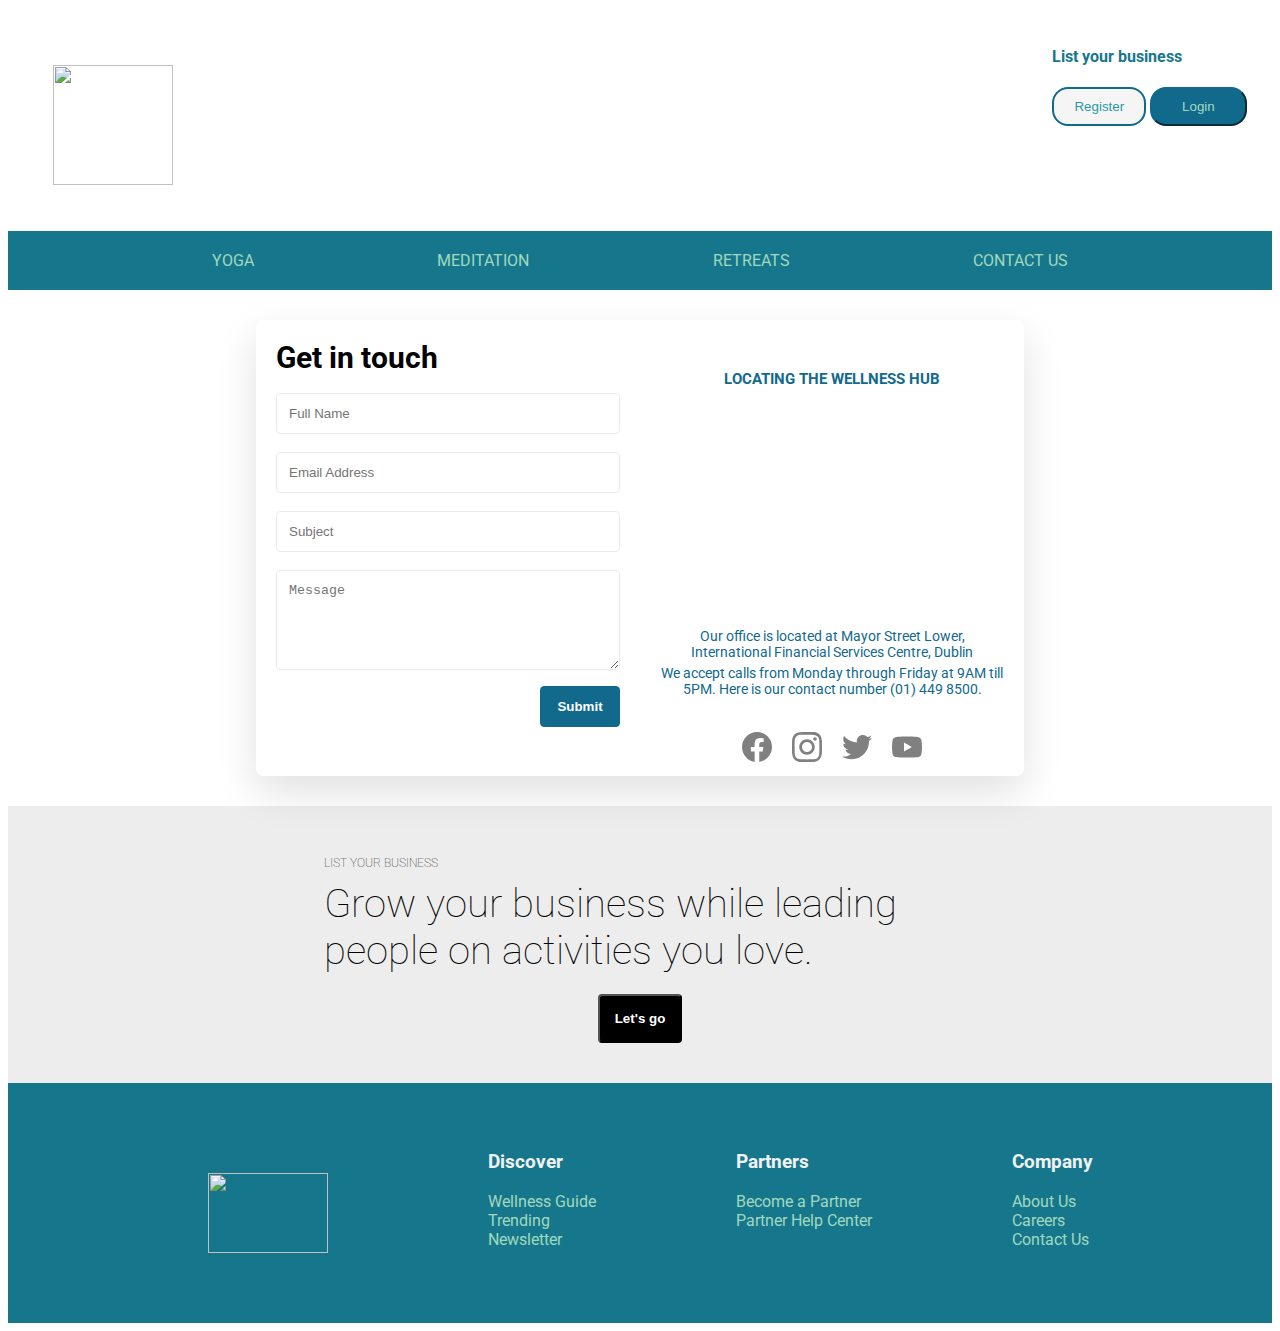
==== contactus.html @ 346d084d "Merge pull request #7 from Wilmir/master" ====
<!DOCTYPE html>
<html>
<head>
    <meta charset="utf-8">
    <meta name="author" content="Group H">
    <meta name="description" content="WellnessHub">
    <meta name="keywords" content="wellness, yoga, meditation, retreats ">
    <meta name="viewport" content="width=device-width, initial-scale=1.0">
    <title>WellnessHub</title>
        <!-- css Stylesheets -->
        <link rel="stylesheet" type="text/css" href="css/normalize.css">
        <link rel="stylesheet" type="text/css" href="css/style1.css">
        <link rel="stylesheet" type="text/css" href="css/loginModal.css">
        <!-- jQuery library -->
        <!-- Google Fonts -->
        <link href="https://fonts.googleapis.com/css?family=Roboto:300&display=swap" rel="stylesheet">
        <!-- Font-awesome -->
</head>

<body>
    <!-- Logo + Buttons-->
    <header class="header">
        <div class="logo">
        <a href="index.html" class="logo"><img src="images/logoweb.png"></a>
        </div> 
        <div class="top-right">
            <h4><a href="listbusiness.html"> List your business</a></h4>
            <button class="headbutton1" type="button" onclick="location.href='register.html'">Register</button>
            <button id="headerLoginButton" class="headbutton2" type="button"> Login </button>
        </div>
    
    </header>
    <!-- Menu Bar -->
    <nav>
        <a href="yoga.html">YOGA</a> 
        <a href="meditation.html">MEDITATION</a> 
        <a href="retreats.html">RETREATS</a> 
        <a href="contactus.html">CONTACT US</a>
    </nav>
    <!-- Contact Section -->
    <div class = "contact">
        <div class = "contact-content">
            <div class = "contact-content-col1">
                <div class = "contact-content-form">
                        <!-- Add form here-->
                        <form name = 'contact' onsubmit="return false">
                            <div class = 'form-row'>
                                <div class = 'form-header'>
                                    <div>Get in touch</div>
                                </div>
                            </div>
                            <div class = 'form-row'>
                                <div class="form-col">
                                    <input type = "text" name="name" id= "name-input" placeholder = "Full Name" required>
                                </div>
                            </div>
                            <div class = 'form-row'>
                                <div class="form-col">
                                    <input type = "email" name="email" id= "email-input" placeholder = "Email Address" required>
                                </div>
                            </div>
                            <div class = 'form-row'>
                                <div class="form-col">
                                    <input type = "text" name="subject" id= "subject-input"  placeholder = "Subject" required>
                                </div>
                            </div>
                            <div class = 'form-row'>
                                <div class="form-col">
                                    <textarea id="message-input" name="message" placeholder = "Message" required></textarea>
                                </div>
                            </div>
                            <div class = 'form-row'>
                                <input type="submit" value="Submit" id="form-submit">
                            </div>
                        </form>
                </div>
            </div>
            <div class = "contact-content-col2">
                    <div class = "contact-content-map">
                            <!-- Render map here -->
                            <div class = "contact-locate">Locating The Wellness Hub</div>    
                            <div id = "hubmap"></div>    
                        </div> 
                    <div class = "contact-content-article">
                            <!-- Add some information about address, opening times, and other contact information here -->
                            <div class = "contact-address"><div>Our office is located at Mayor Street Lower, International Financial Services Centre, Dublin</div></div>    
                            <div class = "contact-hours"><div>We accept calls from Monday through Friday at 9AM till 5PM. Here is our contact number (01) 449 8500.</div></div>
                    </div>
                    <div class = "contact-social">
                            <!-- Render social media icons here -->
                            <div class='social-container'>
                                    <div class = "social-icon">
                                        <a href="https://www.facebook.com" target="_blank">  
                                            <svg class="facebook_icon" xmlns="http://www.w3.org/2000/svg" xmlns:xlink="http://www.w3.org/1999/xlink" x="0px" y="0px"
                                                viewBox="0 0 24 24" style="enable-background:new 0 0 24 24;" xml:space="preserve">  
                                            <path d="M24,12c0-6.6-5.4-12-12-12C5.4,0,0,5.4,0,12c0,6,4.4,11,10.1,11.9v-8.4h-3V12h3V9.4c0-3,1.8-4.7,4.5-4.7
                                                    c1.3,0,2.7,0.2,2.7,0.2v3h-1.5c-1.5,0-2,0.9-2,1.9V12h3.3l-0.5,3.5h-2.8v8.4C19.6,23,24,18,24,12z"/>
                                            </svg>
                                        </a>
                                    </div>
                                    <div class = "social-icon">
                                        <a href="https://www.instagram.com" target="_blank">  
                                            <svg class="instagram_icon" xmlns="http://www.w3.org/2000/svg" xmlns:xlink="http://www.w3.org/1999/xlink" x="0px" y="0px"
                                                viewBox="0 0 24 24" style="enable-background:new 0 0 24 24;" xml:space="preserve">
                                            <path d="M12,0C8.7,0,8.3,0,7.1,0.1C5.8,0.1,4.9,0.3,4.1,0.6C3.4,0.9,2.7,1.3,2,2S0.9,3.3,0.6,4.1C0.3,4.9,0.1,5.8,0.1,7.1
                                                C0,8.3,0,8.7,0,12s0,3.7,0.1,4.9c0.1,1.3,0.3,2.1,0.6,2.9C0.9,20.6,1.3,21.3,2,22c0.7,0.7,1.3,1.1,2.1,1.4c0.8,0.3,1.6,0.5,2.9,0.6
                                                C8.3,24,8.7,24,12,24s3.7,0,4.9-0.1c1.3-0.1,2.1-0.3,2.9-0.6c0.8-0.3,1.5-0.7,2.1-1.4c0.7-0.7,1.1-1.3,1.4-2.1
                                                c0.3-0.8,0.5-1.6,0.6-2.9C24,15.7,24,15.3,24,12s0-3.7-0.1-4.9c-0.1-1.3-0.3-2.1-0.6-2.9C23.1,3.4,22.7,2.7,22,2
                                                c-0.7-0.7-1.3-1.1-2.1-1.4c-0.8-0.3-1.6-0.5-2.9-0.6C15.7,0,15.3,0,12,0z M12,2.2c3.2,0,3.6,0,4.9,0.1c1.2,0.1,1.8,0.2,2.2,0.4
                                                c0.6,0.2,1,0.5,1.4,0.9c0.4,0.4,0.7,0.8,0.9,1.4c0.2,0.4,0.4,1.1,0.4,2.2c0.1,1.3,0.1,1.6,0.1,4.8s0,3.6-0.1,4.9
                                                c-0.1,1.2-0.3,1.8-0.4,2.2c-0.2,0.6-0.5,1-0.9,1.4c-0.4,0.4-0.8,0.7-1.4,0.9c-0.4,0.2-1.1,0.4-2.2,0.4c-1.3,0.1-1.6,0.1-4.9,0.1
                                                c-3.2,0-3.6,0-4.9-0.1c-1.2-0.1-1.8-0.3-2.2-0.4c-0.6-0.2-1-0.5-1.4-0.9c-0.4-0.4-0.7-0.8-0.9-1.4c-0.2-0.4-0.4-1.1-0.4-2.2
                                                c0-1.3-0.1-1.6-0.1-4.8c0-3.2,0-3.6,0.1-4.9C2.2,6,2.4,5.3,2.6,4.9c0.2-0.6,0.5-1,0.9-1.4c0.4-0.4,0.8-0.7,1.4-0.9
                                                c0.4-0.2,1.1-0.4,2.2-0.4C8.4,2.1,8.7,2.1,12,2.2C12,2.1,12,2.2,12,2.2z M12,5.8c-3.4,0-6.2,2.8-6.2,6.2c0,3.4,2.8,6.2,6.2,6.2
                                                c3.4,0,6.2-2.8,6.2-6.2C18.2,8.6,15.4,5.8,12,5.8z M12,16c-2.2,0-4-1.8-4-4s1.8-4,4-4s4,1.8,4,4S14.2,16,12,16z M19.8,5.6
                                                c0,0.8-0.6,1.4-1.4,1.4C17.6,7,17,6.4,17,5.6s0.6-1.4,1.4-1.4C19.2,4.2,19.8,4.8,19.8,5.6z"/>
                                        </svg>
                                        </a>
                                    </div>
                                    <div class = "social-icon">
                                            <a href="https://www.twitter.com" target="_blank">  
                                                <svg class="twitter_icon" xmlns="http://www.w3.org/2000/svg" xmlns:xlink="http://www.w3.org/1999/xlink" x="0px" y="0px"
                                                    viewBox="0 0 24 24" style="enable-background:new 0 0 24 24;" xml:space="preserve">
                                                <path d="M24,4.6c-0.9,0.4-1.8,0.7-2.8,0.8c1-0.6,1.8-1.6,2.2-2.7c-1,0.6-2,1-3.1,1.2c-0.9-1-2.2-1.6-3.6-1.6c-2.7,0-4.9,2.2-4.9,4.9
                                                    c0,0.4,0,0.8,0.1,1.1C7.7,8.1,4.1,6.1,1.6,3.2C1.2,3.9,1,4.7,1,5.6c0,1.7,0.9,3.2,2.2,4.1c-0.8,0-1.6-0.2-2.2-0.6v0.1
                                                    c0,2.4,1.7,4.4,3.9,4.8c-0.4,0.1-0.8,0.2-1.3,0.2c-0.3,0-0.6,0-0.9-0.1c0.6,2,2.4,3.4,4.6,3.4c-1.7,1.3-3.8,2.1-6.1,2.1
                                                    c-0.4,0-0.8,0-1.2-0.1c2.2,1.4,4.8,2.2,7.6,2.2c9.1,0,14-7.5,14-14c0-0.2,0-0.4,0-0.6C22.5,6.4,23.3,5.6,24,4.6
                                                    C24,4.6,24,4.6,24,4.6z"/>
                                                </svg>
                                            </a>
                                    </div>
                                    <div class = 'social-icon'>
                                            <a href="https://www.youtube.com" target="_blank">  
                                                <svg class="youtube_icon" xmlns="http://www.w3.org/2000/svg" xmlns:xlink="http://www.w3.org/1999/xlink" x="0px" y="0px"
                                                    viewBox="0 0 24 24" style="enable-background:new 0 0 24 24;" xml:space="preserve">
                                                <path d="M23.5,6.2c-0.3-1-1.1-1.8-2.1-2.1C19.5,3.6,12,3.6,12,3.6s-7.5,0-9.4,0.5c-1,0.3-1.8,1.1-2.1,2.1C0.2,8.1,0,10.1,0,12
                                                    c0,1.9,0.2,3.9,0.5,5.8c0.3,1,1.1,1.8,2.1,2.1c1.9,0.5,9.4,0.5,9.4,0.5s7.5,0,9.4-0.5c1-0.3,1.8-1.1,2.1-2.1
                                                    c0.3-1.9,0.5-3.8,0.5-5.8C24,10.1,23.8,8.1,23.5,6.2z M9.6,15.6V8.4l6.3,3.6L9.6,15.6z"/>
                                                </svg>            
                                            </a>
                                    </div>
                            </div>
                    </div>
            </div>
        </div>
    </div>

    
    <!-- List Your Business Banner Section  -->
    <div class = "list-business-banner">
        <div class = "list-business-container">
            <div class = "list-business-title"> 
                    LIST YOUR BUSINESS
            </div>
            <div class = "list-business-article"> 
                    Grow your business while leading people on activities you love.
            </div>
            <div class = "list-business-button-container"> 
                <button class = "list-business-button">Let's go</button>
            </div>
        </div>
    </div>

    
    <footer>
        <div class="footer-col1">
            <a href="index.html" class="logo"><img src="images/logoweb.png"></a>
        </div>
        <div class="footer-col2">
            <ul>
                <li><h3>Discover</h3></li>
                <li><a href="#">Wellness Guide</a></li>
                <li><a href="#">Trending</a></li>
                <li><a href="#">Newsletter</a></li>
            </ul>
        </div>
        <div class="footer-col3">
            <ul>
                <li><h3>Partners</h3></li>
                <li><a href="#">Become a Partner</a></li>
                <li><a href="#">Partner Help Center</a></li>
            </ul>
        </div>
        <div class="footer-col4">
            <ul>
                <li><h3>Company</h3></li>
                <li><a href="#">About Us</a></li>
                <li><a href="#">Careers</a></li>
                <li><a href="#">Contact Us</a></li>
            </ul>
        </div>
    </footer>
    <script src="./js/index.js"></script>
    <script src ="./js/contact.js"></script>
    <script src="https://maps.googleapis.com/maps/api/js?key=AIzaSyCASrjvTxtSFwnA6jGZbKYQAA4MvpwqcFc&callback=contactMap"></script>

    


</body>
</html>
---- css/style1.css ----
body{
    font-family: 'Roboto', sans-serif;
}
.header{
    display: flex;
    flex-direction: row;
    justify-content: space-between;
    margin: 2%;
    color:#16778C;
    font-weight: lighter;
}
.top-right a{
    text-decoration: none;
   color:#16778C;
}
.top-right a:hover{
    color: rgb(235, 140, 106);
}
header img{
    width: 120px;
    height: 120px;
}

header button{
    padding: 10px 20px;
    text-align: center;
    text-decoration: none;
    cursor: pointer;
    border-radius: 16px;
    border-style: solid 1px;
}
.headbutton1{
    background-color: whitesmoke;
    border: 2px solid #11698c;
    color: #2999A6;
}
.headbutton2{
    background-color: #11698c;
    border-color: #11698c;
    color: #A0D9BE;
    padding: 10px 30px;
}

nav {
    display: flex;
    justify-content: space-evenly;
    padding: 20px;
    background: #16778C;
  }
nav a{
    text-decoration: none;
    color: #A0D9BE;
}
nav a:hover {
    font-weight: bold;
    color: rgb(235, 140, 106);
  }
.main1 img{
    width: 100%;
}
.banneradds{
    background-image: url('../images/yogasun.jpg');
    width: 100%;
    height: 400px; 
}

footer{
    background-color: #16778c;
    display: flex;
    flex-direction: row;
    justify-content: center;
    color: #f1f1f1;
}
footer ul{
    list-style-type: none;
}
footer a{
    text-decoration: none;
    color: #A0D9BE;
}
footer a:hover{
    color:#f2ebc4;
}

footer img{
    width: 80px;
    height: 80px;
}
.footer-col1 {
    margin: 50px;
}
.footer-col2 {
    margin: 50px;
}
.footer-col3 {
    margin: 50px;
}
.footer-col4 {
    margin: 50px;
}
/* Hero Banner*/
.hero-wrapper{
    display: flex;
    flex-direction: row;
    justify-content: center;
    padding:50px;
}

.hero-banner-background{
    background-image: url('../images/meditationt3.jpg');
    background-repeat: no-repeat; 
    background-size: cover;
}
.hero-banner-sec-1{
    padding: 10%;
}
.hero-banner-sec2{
padding:10%;
}
.hero-banner-sec2 p{
    font-size: 30pt;
    color: white;
    text-shadow: 2px 2px 4px #000000;
}

.tablink {
    background-color: #555;
    color: white;
    float: left;
    border: none;
    outline: none;
    cursor: pointer;
    padding: 14px 16px;
    font-size: 17px;
    width: 33.33%;
  }
  
  .tablink:hover {
    background-color: #777;
  }
  
  /* Style the tab content */
  .tabcontent {
    color: white;
    display: none;
    padding: 50px;
    text-align: center;
  }
  
  #Yoga {background-color:#A0D9BE;}
  #Meditation {background-color:#2999A6;}
  #Retreats{background-color:#16778C;}

.select-search{
    width: 100%;
    font-size: 16px;
    margin-bottom: 10%;
    position: relative;
    font-family: Roboto;
}

#sortby{
	padding: 12px 20px;
	border: 3px solid #16778C;
	border-radius: 10px;
}

        /*********/

/*Index-products*/
.products{
    display:flex;
    flex-direction: row;
    justify-content: center;
    margin-top:10%;
    margin-bottom:10%;
}
@media screen and (max-width: 768px) {  
    .products{
    display:flex;
    flex-direction: column;
    justify-content: center;
    }
    .prd-dscr-btn{
        width: 100%;
    }
}
.product-1 {
    padding: 5%;
}
.product-2 {
    padding: 5%;
}
.product-3 {
    padding: 5%;
}
.container {
    position: relative;
    width: 100%;
  }
.container img{
    width: 100%;
}
.overlay {
    position: absolute;
    bottom: 100%;
    left: 0;
    right: 0;
    top: 0;
    background-color: #11698c;
    overflow: hidden;
    width: 100%;
    height:0;
    transition: .5s ease;
  }
  .container:hover .overlay {
    bottom: 0;
    height: 100%;
  }
  .text {
    color: #A0D9BE;
    font-size: 20px;
    position: absolute;
    top: 50%;
    left: 50%;
    -webkit-transform: translate(-50%, -50%);
    -ms-transform: translate(-50%, -50%);
    transform: translate(-50%, -50%);
    text-align: center;
  }
  .prd-dscr-btn{
    background-color:  #2999A6;
    border-color: #2999A6;
    color: #f1f1f1;
    text-align: center;
    text-decoration: none;
    cursor: pointer;
    border-radius: 16px;
    border-style: solid 1px;
    padding: 10px 20px;
  }
  .prd-dscr-btn:hover{
      background-color: #11698c;
      color: #f1f1f1;
  }
/*End of Index-products*/

/*Style for counter*/
.middle{
    /*position: absolute;*/
    /*top: 50%;*/
    width: 100%;
    transform: translateY(-50%);
  }
  .counting-sec{
    padding: 40px 0;
    width: 100%;
    background: linear-gradient(90deg,#11698c,#82ccdd);
  }
  .inner-width{
    max-width: 1200px;
    margin: auto;
    display: flex;
  }
  .col{
    flex: 1;
    text-align: center;
    padding: 20px;
    color: #fff;
    text-transform: uppercase;
  }
  .col i{
    font-size: 40px;
    color: #333;
  }
  .num{
    font-size: 40px;
    margin: 20px 0;
  }

/*End of style for counter*/

/* FOR CONTACT PAGE - BY WILMIR */
/*Styles the contact section*/
.contact{
    display:flex;
    justify-content:center;
    flex-direction: row;
    background-color: transparent;
   width: 100%;
}

/*Style the main container*/
.contact-content{
    display:flex;
    justify-content:center;
    flex-direction: row;
    margin-top:30px;
    margin-bottom:30px;
    box-sizing: border-box;
    padding: 0;
    background-color: white;
    border-radius: 8px;
    width: 768px;
    box-shadow:0 16px 40px rgba(0,0,0,0.12)
}

/* Divide the main container into 2 equal columns */
.contact-content-col1, 
.contact-content-col2{
    display:flex;
    width: 50%;
    flex-direction: column;
    margin:0px;
    padding: 0px;
    box-sizing: border-box;
}



/*Style the other contact information*/
.contact-hours, .contact-address{
    margin-top: 5px;
    font-size: 14px;
    text-align: center;
    margin-bottom: 5px;
    color:#11698c;}

/*Style the other locate title*/
.contact-locate{
    text-transform:uppercase;
    margin-top: 30px;
    font-size: 15px;
    text-align: center;
    color:#11698c;
    font-weight: bolder;    
    margin-bottom: 10px;
}


/* Style the form, map, and article container */
.contact-content-form, .contact-content-map, .contact-content-article{
    padding: 20px;
}

/* Style the form header */
.form-header{
    font-size:30px;
    float: left;
    width: 100%;
    margin-bottom: 12px;
    box-sizing: border-box;
    font-weight: bolder;
}

/* Style form inputs, and textareas */
input, textarea{
    width: 100%;
    padding: 12px;
    margin-bottom: 12px;
    border: 1px solid #EBEBEB;
    border-radius: 4px;
    resize: vertical;
    box-sizing: border-box;
}

/*Set height of text-area*/
textarea{
    height:100px;
}

input:focus, textarea:focus{
    border-color: #11698c;
    transition: ease 0.2s;
    outline:none;
}


/* Style the label to display next to the inputs */
label {
    display: inline-block;
    font-size:14px;
    font-weight: bolder;
  }
  
  /* Floating column for inputs*/
  .form-col {
    float: left;
    width: 100%;
    margin-top: 6px;
    box-sizing: border-box;
  }
  
/*Styles the submit button*/
#form-submit{
    float: right;
    width: 80px;
    background-color: #11698c;
    border-color: #11698c;
    color:white;
    padding: 12px;
    text-align: center;
    font-weight: bolder;
    box-sizing: border-box;
}

/*Styles the submit button */
#form-submit:hover{
    background-color: #2999A6;
    border-color: #2999A6;
    color:white;
    transition: ease 0.5s;
}



/*Styles the confirmation message*/
.confirmation-message-container{
    display: flex;
    flex-direction: column;
    justify-content: center;
    align-items: center;
    padding: 80px 0 0 0;
}


.confirmation-message{
    font-size: 12px;
    font-style: italic;
    font-weight:bolder;
    text-align: center;
    color:gray;
}


/*Styles the logo*/
.logo img{
    width: 120px;
    fill:#2999A6;
    display: block;
    margin-top: 20px;
    padding:20px;
}


  /* Clear floats after the columns */
  .form-row:after {
    content: "";
    display: table;
    clear: both;
  }

/*Styles the list business section*/
.list-business-banner{
    background-color: #ededed;
    display:flex;
    flex-direction: row;
    justify-content: center;
}

/*Styles the list business container*/
.list-business-container{
    display:flex;
    flex-direction: column;
    justify-content: center;
    width: 50%;
    margin: 50px 0 30px 0;
    box-sizing: border-box;
}

/*Style the list business title*/
.list-business-title{
    font-size: 12px;
    font-weight: 100;
    box-sizing: border-box;
}


/*Style the list business article*/
.list-business-article{
    align-self: center;
    font-size: 40px;
    font-weight: 100;
    padding: 10px 0;
    box-sizing: border-box;
}

/*Styles the layout for the button container*/
.list-business-button-container{
    align-self: center;
    margin: 10px 0;
    box-sizing: border-box;
}

.list-business-button{
    background-color: black;
    border-color:black;
    border-radius: 4px;
    color:white;
    padding: 15px;
    box-sizing: border-box;
    font-weight: bolder;
}

.list-business-button:hover{
    background-color: #11698c;
    border-color: #11698c;
    transition: ease 0.5s;
}


/*Styles the map*/
#hubmap{
	width:100%;
	height:185px;
	border-radius: 6px;
}

/*Styles for the social media icons*/
.instagram_icon, 
.facebook_icon,
.twitter_icon,
.youtube_icon {
    width: 30px;
    fill:gray;
}

.instagram_icon:hover, 
.facebook_icon:hover,
.twitter_icon:hover,
.youtube_icon:hover {
    fill:#16778C;
    transition: ease 0.3s;
}


.social-container{
    display: flex;
    justify-content: center;
    align-items: center;
}

.social-icon{
    padding: 10px;
}
/*End of styles for the social media icons*/




  /* Responsive layout - when the screen is less than 768px wide*/
@media screen and (max-width: 768px) {   
    /*Removes the background-image in the contact session*/ 
    .contact{
        background-image: none;
        margin:0;
        padding: 0;
    }
    
    /* make the article, map, and form stack on top of each other */
    .contact-content{
        display:flex;
        justify-content:center;
        flex-direction: column;
        margin:0;
        padding: 0;
        box-sizing: border-box;
        background-color:transparent;
        border-radius: 0;
        width: 100%;
        box-shadow:unset;
    }

    /* make the article, map, and form stack on top of each other */
    .contact-content-col1, 
    .contact-content-col2{
        width: 100%;
        padding:0;
        margin-bottom:10px;
    }
  


    /*Moves the background image to the heder*/
    .form-header{
        color:#16778C;
        margin-top: 20px;
        color:#16778C;
    }

    #form-submit{
        width: 100%;
    }

    .contact-hours, .contact-address, .contact-locate{
        margin: 0 0 5px 0;
        padding: 0;
    }

    .contact-locate{
        font-size:30px;
        text-transform:none;
        float: left;
        width: 100%;
        text-align: left;
        margin-bottom: 12px;
        box-sizing: border-box;
        font-weight: bolder;
    }

    .list-business-container{
        width: 70%;
    }

    .instagram_icon, 
    .facebook_icon,
    .twitter_icon,
    .youtube_icon {
        width: 40px;
        fill:gray;
        padding: 10px;
        margin: 10px 0;
    }



}
  /* END OF CONTACT FORM */
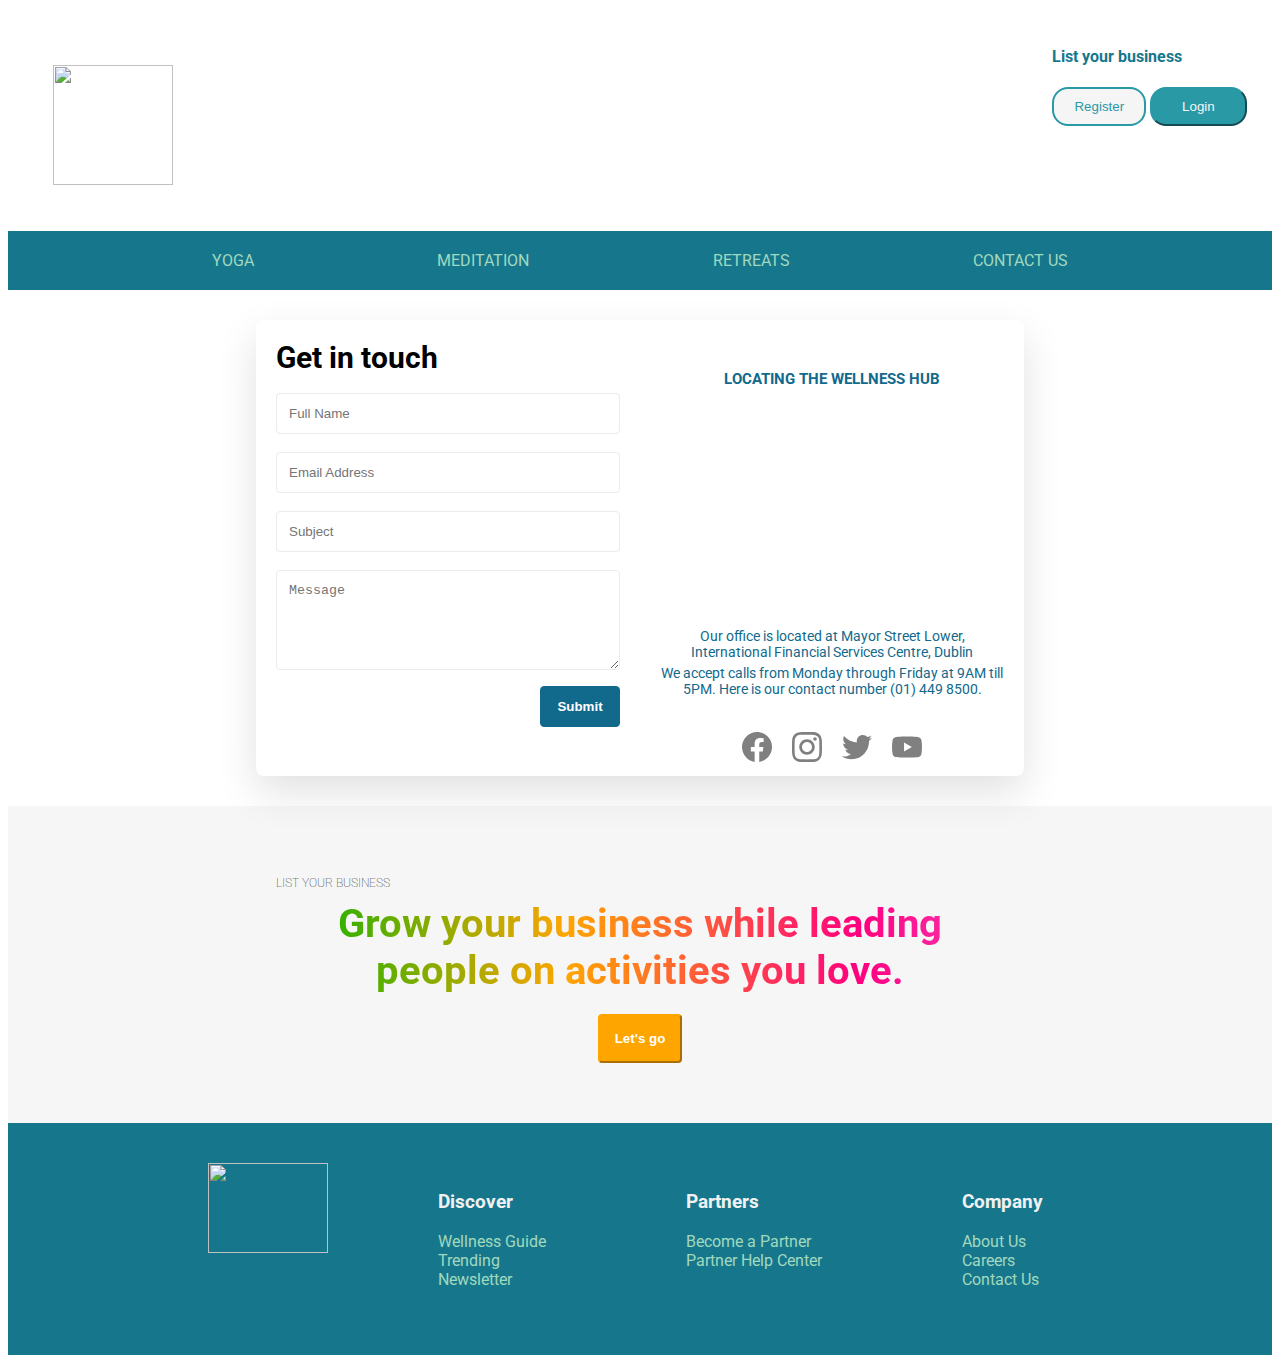
==== commit 4509206d: "Some changes to the list your business banner" ====
--- a/contactus.html
+++ b/contactus.html
@@ -152,7 +152,7 @@
             <div class = "list-business-title"> 
                     LIST YOUR BUSINESS
             </div>
-            <div class = "list-business-article"> 
+            <div class = "list-business-article shining"> 
                     Grow your business while leading people on activities you love.
             </div>
             <div class = "list-business-button-container"> 
--- a/css/style1.css
+++ b/css/style1.css
@@ -1,5 +1,6 @@
 body{
     font-family: 'Roboto', sans-serif;
+    
 }
 .header{
     display: flex;
@@ -16,6 +17,11 @@
 .top-right a:hover{
     color: rgb(235, 140, 106);
 }
+@media screen and (max-width: 768px) { 
+    .top-right{
+        display: none;
+    }
+}
 header img{
     width: 120px;
     height: 120px;
@@ -31,16 +37,26 @@
 }
 .headbutton1{
     background-color: whitesmoke;
-    border: 2px solid #11698c;
+    border: 2px solid #2999A6;
     color: #2999A6;
 }
+.headbutton1:hover{
+    background-color: #11698c;
+    border-color:  #11698c;
+    color: whitesmoke;
+}
+
 .headbutton2{
+    background-color: #2999A6;
+    border-color: #2999A6;
+    color: whitesmoke;
+    padding: 10px 30px;
+}
+.headbutton2:hover{
     background-color: #11698c;
-    border-color: #11698c;
-    color: #A0D9BE;
-    padding: 10px 30px;
-}
-
+    border-color:  #11698c;
+    color: whitesmoke;
+}
 nav {
     display: flex;
     justify-content: space-evenly;
@@ -58,11 +74,19 @@
 .main1 img{
     width: 100%;
 }
-.banneradds{
-    background-image: url('../images/yogasun.jpg');
-    width: 100%;
-    height: 400px; 
-}
+@media screen and (max-width: 768px) { 
+    nav{
+        display: none;
+    }
+}
+
+
+/*Start of Responsive Nav Bar*/
+.respo-nav{
+    color: #16778c;
+    font-size: x-large;
+}
+/* Start of FOOTER*/
 
 footer{
     background-color: #16778c;
@@ -84,10 +108,12 @@
 
 footer img{
     width: 80px;
-    height: 80px;
-}
-.footer-col1 {
-    margin: 50px;
+    height: 90px;
+}
+
+.social-media i{
+    padding:10px;
+    color:#A0D9BE;
 }
 .footer-col2 {
     margin: 50px;
@@ -98,6 +124,25 @@
 .footer-col4 {
     margin: 50px;
 }
+.bottom-credits{
+    background-color: #16778c;
+    text-align: center;
+}
+hr{
+    border-top: 0.5px solid #f1f1f1;
+    display: block;
+    margin-top:0;
+    margin-left: 5%;
+    margin-right: 5%;
+}
+.p-bottom{
+    background-color: #16778c;
+    color: #f1f1f1;
+    margin-bottom: 0;
+}
+
+/* End of FOOTER*/
+
 /* Hero Banner*/
 .hero-wrapper{
     display: flex;
@@ -168,12 +213,16 @@
         /*********/
 
 /*Index-products*/
+.products-wrapper{
+    background-color: #f7f7f7;
+    padding-bottom: 40px;
+}
 .products{
     display:flex;
     flex-direction: row;
     justify-content: center;
-    margin-top:10%;
-    margin-bottom:10%;
+    margin-top:5%;
+    background-color: #f7f7f7;
 }
 @media screen and (max-width: 768px) {  
     .products{
@@ -185,14 +234,27 @@
         width: 100%;
     }
 }
+@media screen and (max-width: 768px) { 
+    .products-text{
+        font-size: 15pt;
+
+    }
+}
+.products-text{
+    align-content: center;
+    padding-top:40px;
+    font-size: 18pt;
+    text-align: center;
+    margin-bottom:0;
+}
 .product-1 {
-    padding: 5%;
+    padding: 30px;
 }
 .product-2 {
-    padding: 5%;
+    padding: 30px;
 }
 .product-3 {
-    padding: 5%;
+    padding: 30px;
 }
 .container {
     position: relative;
@@ -247,10 +309,10 @@
 
 /*Style for counter*/
 .middle{
-    /*position: absolute;*/
-    /*top: 50%;*/
-    width: 100%;
-    transform: translateY(-50%);
+    position: relative;
+    width: 100%;
+  /*  transform: translateY(-50%);*/
+    background-color: #f7f7f7;
   }
   .counting-sec{
     padding: 40px 0;
@@ -262,6 +324,13 @@
     margin: auto;
     display: flex;
   }
+  @media screen and (max-width: 768px) { 
+
+    .inner-width{
+        display: flex;
+        flex-direction: column;
+    }
+  }
   .col{
     flex: 1;
     text-align: center;
@@ -271,7 +340,7 @@
   }
   .col i{
     font-size: 40px;
-    color: #333;
+    color: orange;
   }
   .num{
     font-size: 40px;
@@ -279,6 +348,44 @@
   }
 
 /*End of style for counter*/
+
+
+
+/* Banner Advertisment list your business*/
+.banneradds{
+    background-image: linear-gradient(rgba(255,255,255,0.5), rgba(255,255,255,0.5)), url('../images/yogabanner1.jpg');
+    background-repeat: no-repeat; 
+    background-size: cover;
+    width: 100%;
+    height: 400px; 
+    text-align: center;
+    margin:0;
+}
+.pbanner{
+    font-size: 25pt;
+    font-weight: bold;
+}
+
+.bannerbutton{
+    background-color: orange;
+    color:white;
+    align-content: center;
+    border: 2px solid orange;
+    cursor: pointer;
+    border-radius:16px ;
+    padding: 10px 30px;
+    margin-top:10%;
+}
+
+.bannerbutton:hover{
+    background-color: #ff5e00;
+    border: 2px solid #ff5e00;
+    color:whitesmoke;
+}
+/* END of Banner Advertisment list your business*/
+
+
+
 
 /* FOR CONTACT PAGE - BY WILMIR */
 /*Styles the contact section*/
@@ -452,6 +559,10 @@
 
 /*Styles the list business section*/
 .list-business-banner{
+    background-image: linear-gradient(rgba(255,255,255,0.5), rgba(255,255,255,0.5)), url('../images/yogabanner1.jpg');
+    background-repeat: no-repeat; 
+    background-size: cover;
+    width: 100%;
     background-color: #ededed;
     display:flex;
     flex-direction: row;
@@ -463,9 +574,12 @@
     display:flex;
     flex-direction: column;
     justify-content: center;
-    width: 50%;
+    width: 768px;
     margin: 50px 0 30px 0;
     box-sizing: border-box;
+   /* background: rgba(255, 255, 255, 0.4); */
+    padding: 20px;
+    border-radius: 6px;
 }
 
 /*Style the list business title*/
@@ -485,6 +599,33 @@
     box-sizing: border-box;
 }
 
+/*Banner text rainbow animation effect*/
+/* Add shining class to the text you need to apply this to. */
+.shining {
+	text-align: center;
+		font-size: 40px;
+		font-weight: 700;
+       /* background: linear-gradient(to right, #11698c 10%, black 50%, #11698c 60%);*/
+        background: linear-gradient(-90deg,#2999A6,indigo,violet, #ff007f,orange, #00b300);
+		background-size: auto auto;
+		background-clip: border-box;
+		background-size: 200% auto;
+		background-clip: text;
+		text-fill-color: transparent;
+		-webkit-background-clip: text;
+		-webkit-text-fill-color: transparent;
+        animation: textclip 10s linear infinite;
+    }
+
+@keyframes textclip {
+	to {
+		background-position: 200% center;
+	}
+}
+/*End of Banner text rainbow animation effect*/
+
+
+
 /*Styles the layout for the button container*/
 .list-business-button-container{
     align-self: center;
@@ -493,8 +634,8 @@
 }
 
 .list-business-button{
-    background-color: black;
-    border-color:black;
+    background-color: orange;
+    border-color:orange;
     border-radius: 4px;
     color:white;
     padding: 15px;
@@ -503,8 +644,8 @@
 }
 
 .list-business-button:hover{
-    background-color: #11698c;
-    border-color: #11698c;
+    background-color: #ff5e00;
+    border-color: #ff5e00;
     transition: ease 0.5s;
 }
 
@@ -609,7 +750,8 @@
     }
 
     .list-business-container{
-        width: 70%;
+        width: 90%;
+        background: rgba(255, 255, 255, 0.4);
     }
 
     .instagram_icon, 
@@ -623,6 +765,24 @@
     }
 
 
+    footer{
+        flex-direction: column;
+    }
+
+    .footer-col1{
+        display: none;
+    }
+
+    .footer-col2, .footer-col3, .footer-col4{
+        margin:0;
+    }
+
+    footer ul{
+        display:flex;
+        flex-direction: column;
+        justify-content: center;
+        align-items: center;
+    }
 
 }
   /* END OF CONTACT FORM */
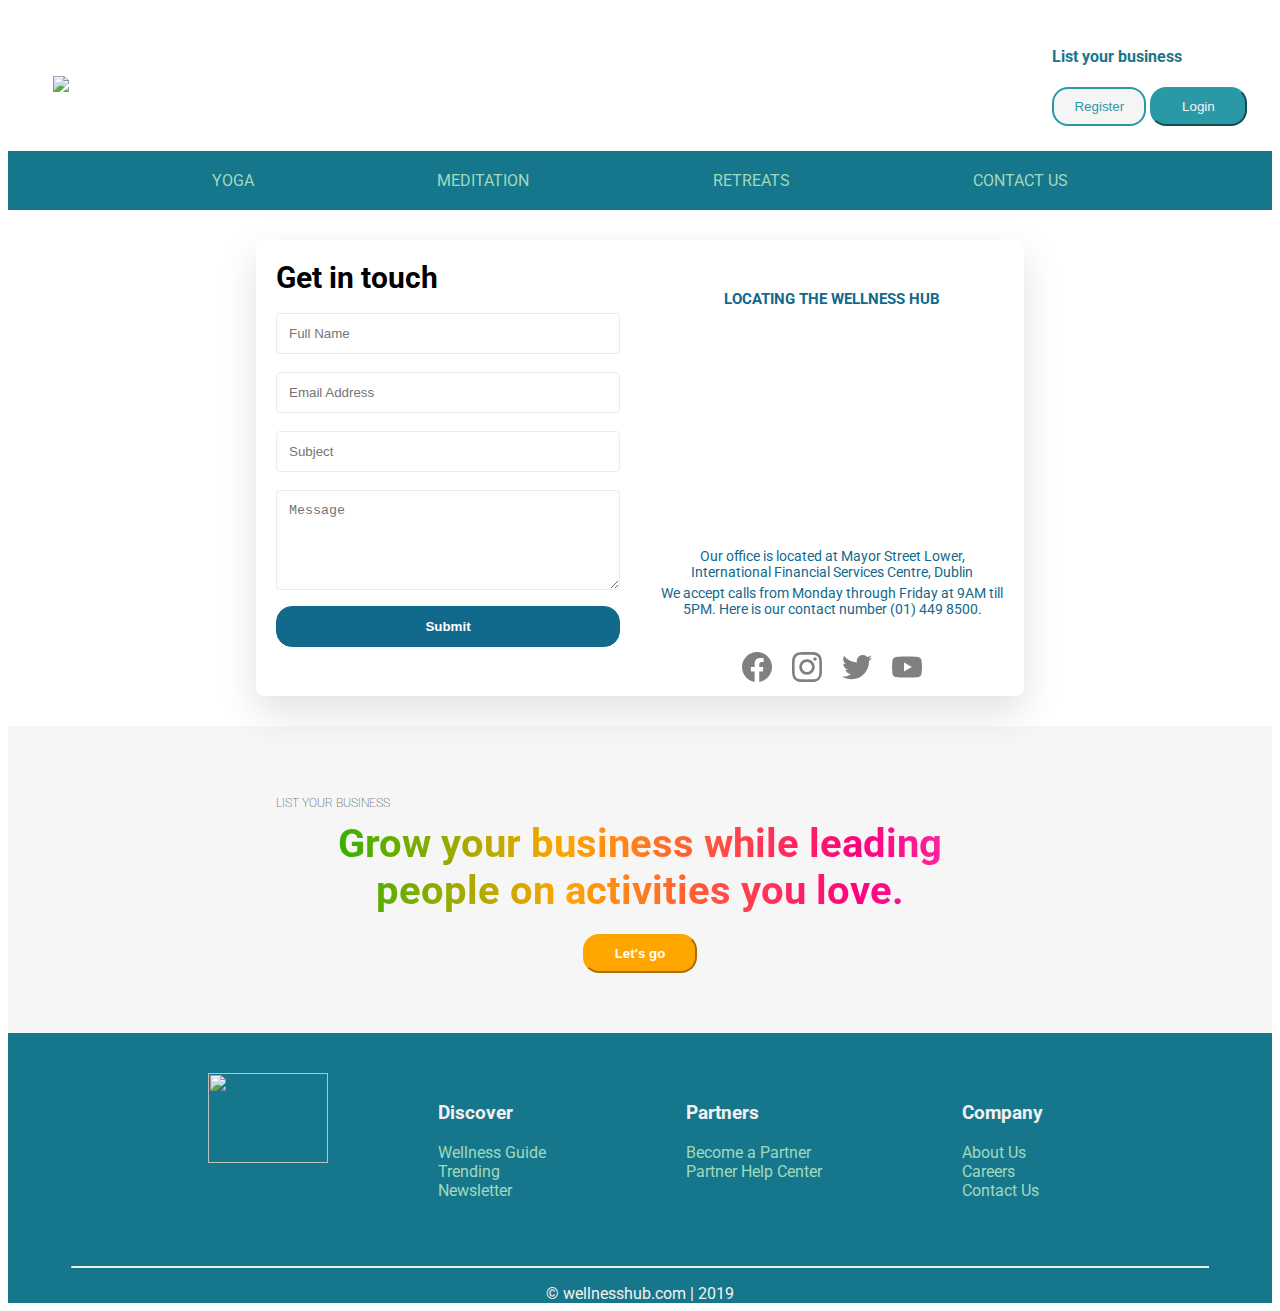
==== commit 3c638b53: "footer update" ====
--- a/contactus.html
+++ b/contactus.html
@@ -190,6 +190,10 @@
             </ul>
         </div>
     </footer>
+    <div class="bottom-credits">
+            <hr>
+            <p class="p-bottom">&copy; wellnesshub.com | 2019</p>
+        </div>
     <script src="./js/index.js"></script>
     <script src ="./js/contact.js"></script>
     <script src="https://maps.googleapis.com/maps/api/js?key=AIzaSyCASrjvTxtSFwnA6jGZbKYQAA4MvpwqcFc&callback=contactMap"></script>
--- a/css/style1.css
+++ b/css/style1.css
@@ -9,6 +9,7 @@
     margin: 2%;
     color:#16778C;
     font-weight: lighter;
+    align-items: center;
 }
 .top-right a{
     text-decoration: none;
@@ -17,15 +18,7 @@
 .top-right a:hover{
     color: rgb(235, 140, 106);
 }
-@media screen and (max-width: 768px) { 
-    .top-right{
-        display: none;
-    }
-}
-header img{
-    width: 120px;
-    height: 120px;
-}
+
 
 header button{
     padding: 10px 20px;
@@ -33,7 +26,6 @@
     text-decoration: none;
     cursor: pointer;
     border-radius: 16px;
-    border-style: solid 1px;
 }
 .headbutton1{
     background-color: whitesmoke;
@@ -57,12 +49,14 @@
     border-color:  #11698c;
     color: whitesmoke;
 }
+/*NAVIGATION BAR Start*/
 nav {
     display: flex;
     justify-content: space-evenly;
     padding: 20px;
     background: #16778C;
   }
+  
 nav a{
     text-decoration: none;
     color: #A0D9BE;
@@ -74,18 +68,86 @@
 .main1 img{
     width: 100%;
 }
-@media screen and (max-width: 768px) { 
-    nav{
-        display: none;
-    }
+
+
+.navbar-toggle{
+    color: white;
+    font-size: x-large;
+    margin-right:20px;
+    cursor: pointer;
+    font-size: 20pt;
+    display: none; /*hides the navbar toggle*/
 }
 
 
 /*Start of Responsive Nav Bar*/
-.respo-nav{
+@media screen and (max-width: 767px) { 
+
+.main-nav a{
+    padding: 30px;
+    position: static;
+    text-align: center;
+    display: flex;
+    flex-direction: column;
+    justify-content: center;
     color: #16778c;
-    font-size: x-large;
-}
+    color: #A0D9BE;
+}
+
+/*hides the navigation bar*/
+.main-nav{
+    align-items: center;
+    display: none;
+    flex-direction: column;
+}
+
+.active-nav{
+    display: flex;
+}
+
+/*displays the  bar toggle visibility*/
+.navbar-toggle{
+    display: block;
+}
+
+/*hides the top-right section*/
+.header{
+    background:#16778c ;
+    margin: 0;
+}
+
+
+#header-logo{
+    width: 30px;
+    margin: 0;
+    padding: 10px;
+}
+
+.top-right{
+    display: flex;
+    flex-direction: row;
+    justify-content: space-between;
+}
+
+.top-right h4{
+    display: none;
+}
+
+.headbutton1{
+    margin-right: 20px;
+}
+
+}
+
+@media screen and (max-width: 375px) { 
+.header{
+    flex-direction: column;
+}
+}
+
+
+
+
 /* Start of FOOTER*/
 
 footer{
@@ -114,6 +176,7 @@
 .social-media i{
     padding:10px;
     color:#A0D9BE;
+    cursor: pointer;
 }
 .footer-col2 {
     margin: 50px;
@@ -158,9 +221,12 @@
 }
 .hero-banner-sec-1{
     padding: 10%;
+    width: 60%;
+    border-radius: 16px;
 }
 .hero-banner-sec2{
-padding:10%;
+    padding:10%;
+    width: 40%;
 }
 .hero-banner-sec2 p{
     font-size: 30pt;
@@ -183,18 +249,24 @@
   .tablink:hover {
     background-color: #777;
   }
+  .box-container{
+    box-shadow: -10px 15px 7px  rgb(31, 29, 29);
+  }
   
   /* Style the tab content */
   .tabcontent {
     color: white;
     display: none;
     padding: 50px;
-    text-align: center;
+    text-align: left;
+  }
+  .tabcontent p{
+      font-size: 18pt;
   }
   
-  #Yoga {background-color:#A0D9BE;}
-  #Meditation {background-color:#2999A6;}
-  #Retreats{background-color:#16778C;}
+  #Yoga {background-color:#2999A6;  }
+  #Meditation {background-color:#16778C;}
+  #Retreats{background-color:#1db9c4;}
 
 .select-search{
     width: 100%;
@@ -209,6 +281,17 @@
 	border: 3px solid #16778C;
 	border-radius: 10px;
 }
+.tabcontent button{
+    background-color: orange;
+    color:white;
+    align-content: center;
+    border: 2px solid orange;
+    cursor: pointer;
+    border-radius:16px ;
+    padding: 10px 30px;
+    margin-top:10%;
+}
+
 
         /*********/
 
@@ -298,7 +381,6 @@
     text-decoration: none;
     cursor: pointer;
     border-radius: 16px;
-    border-style: solid 1px;
     padding: 10px 20px;
   }
   .prd-dscr-btn:hover{
@@ -501,11 +583,11 @@
 /*Styles the submit button*/
 #form-submit{
     float: right;
-    width: 80px;
+    width: 100%;
     background-color: #11698c;
     border-color: #11698c;
     color:white;
-    padding: 12px;
+    border-radius:16px ;
     text-align: center;
     font-weight: bolder;
     box-sizing: border-box;
@@ -544,7 +626,6 @@
 .logo img{
     width: 120px;
     fill:#2999A6;
-    display: block;
     margin-top: 20px;
     padding:20px;
 }
@@ -610,11 +691,10 @@
 		background-size: auto auto;
 		background-clip: border-box;
 		background-size: 200% auto;
-		background-clip: text;
-		text-fill-color: transparent;
+		background-clip: border-box;
 		-webkit-background-clip: text;
 		-webkit-text-fill-color: transparent;
-        animation: textclip 10s linear infinite;
+        animation: textclip 15s linear infinite;
     }
 
 @keyframes textclip {
@@ -636,9 +716,9 @@
 .list-business-button{
     background-color: orange;
     border-color:orange;
-    border-radius: 4px;
     color:white;
-    padding: 15px;
+    border-radius:16px ;
+    padding: 10px 30px;
     box-sizing: border-box;
     font-weight: bolder;
 }
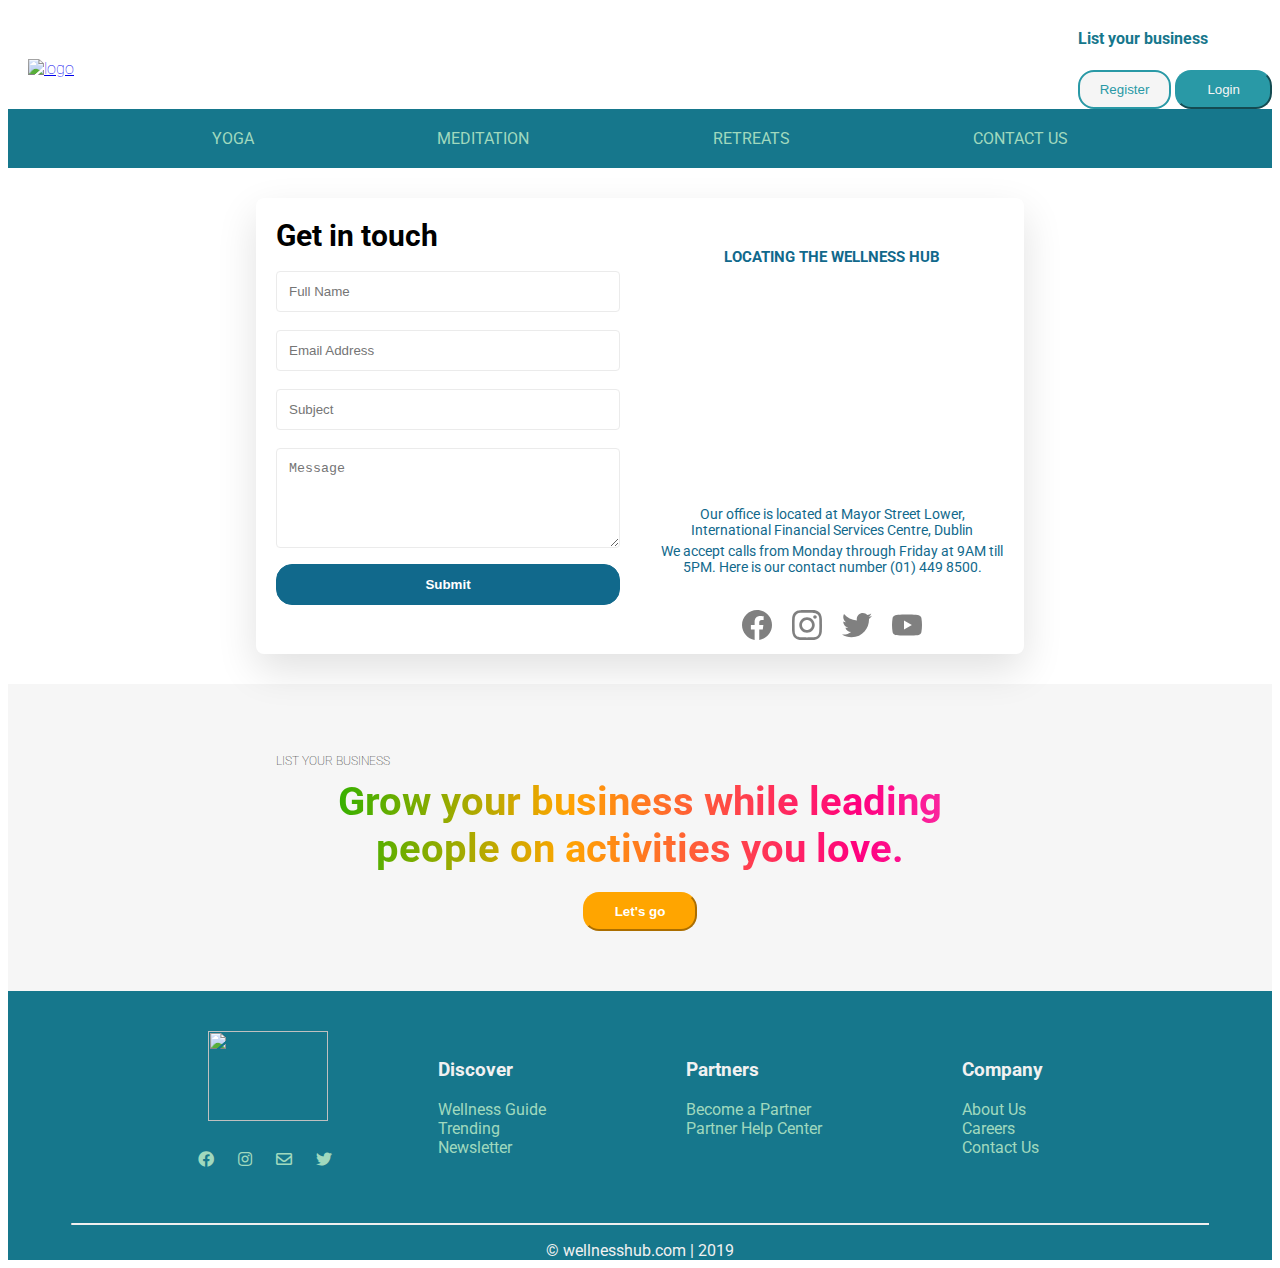
==== commit 721b8af0: "Merge pull request #16 from Wilmir/master" ====
--- a/contactus.html
+++ b/contactus.html
@@ -5,7 +5,6 @@
     <meta name="author" content="Group H">
     <meta name="description" content="WellnessHub">
     <meta name="keywords" content="wellness, yoga, meditation, retreats ">
-    <meta name="viewport" content="width=device-width, initial-scale=1.0">
     <title>WellnessHub</title>
         <!-- css Stylesheets -->
         <link rel="stylesheet" type="text/css" href="css/normalize.css">
@@ -15,28 +14,39 @@
         <!-- Google Fonts -->
         <link href="https://fonts.googleapis.com/css?family=Roboto:300&display=swap" rel="stylesheet">
         <!-- Font-awesome -->
+        <link rel="stylesheet" href="https://use.fontawesome.com/releases/v5.5.0/css/all.css">
+        <!--Favicon-->
+        <link rel="icon" type="image/png"  href="images/faviconweb_icon.ico">
 </head>
 
 <body>
     <!-- Logo + Buttons-->
     <header class="header">
-        <div class="logo">
-        <a href="index.html" class="logo"><img src="images/logoweb.png"></a>
-        </div> 
-        <div class="top-right">
-            <h4><a href="listbusiness.html"> List your business</a></h4>
-            <button class="headbutton1" type="button" onclick="location.href='register.html'">Register</button>
-            <button id="headerLoginButton" class="headbutton2" type="button"> Login </button>
-        </div>
-    
-    </header>
-    <!-- Menu Bar -->
-    <nav>
-        <a href="yoga.html">YOGA</a> 
-        <a href="meditation.html">MEDITATION</a> 
-        <a href="retreats.html">RETREATS</a> 
-        <a href="contactus.html">CONTACT US</a>
-    </nav>
+            <div class="top-left">
+                <div class="logo">
+                <a href="index.html" class="logo"><img src="images/logoweb.png" id="header-logo" alt="logo"></a>
+                </div> 
+                <div class="navbar-toggle" id="js-navbar-toggle">
+                        <i class="fas fa-bars"></i>
+                </div>
+            </div>
+            <div class="top-right">
+                <h4><a href="listbusiness.html"> List your business</a></h4>
+                <button class="headbutton1" type="button" onclick="location.href='register.html'">Register</button>
+                <button id="headerLoginButton" class="headbutton2" type="button"> Login </button>
+            </div>
+        </header>
+    
+    
+        <!-- Menu Bar -->
+        <div class="navbar">
+        <nav class="main-nav" id="js-menu">
+            <a href="yoga.html">YOGA</a> 
+            <a href="meditation.html">MEDITATION</a> 
+            <a href="retreats.html">RETREATS</a> 
+            <a href="contactus.html">CONTACT US</a>
+        </nav>
+        </div>
     <!-- Contact Section -->
     <div class = "contact">
         <div class = "contact-content">
@@ -165,6 +175,12 @@
     <footer>
         <div class="footer-col1">
             <a href="index.html" class="logo"><img src="images/logoweb.png"></a>
+            <div class="social-media">
+                    <a href="http://facebook.com"><i class="fab fa-facebook"></i></a>
+                    <a href="http://instagra.com"><i class="fab fa-instagram"></i></a>
+                    <a href="mailto:hello@wellneshub.com?Subject=Info%20Please"><i class="far fa-envelope"></i></a>
+                    <a href="http://twitter.com"><i class="fab fa-twitter"></i></a>
+                </div>
         </div>
         <div class="footer-col2">
             <ul>
@@ -195,6 +211,7 @@
             <p class="p-bottom">&copy; wellnesshub.com | 2019</p>
         </div>
     <script src="./js/index.js"></script>
+    <script src="./js/toggle.js"></script>
     <script src ="./js/contact.js"></script>
     <script src="https://maps.googleapis.com/maps/api/js?key=AIzaSyCASrjvTxtSFwnA6jGZbKYQAA4MvpwqcFc&callback=contactMap"></script>
 
--- a/css/style1.css
+++ b/css/style1.css
@@ -6,7 +6,6 @@
     display: flex;
     flex-direction: row;
     justify-content: space-between;
-    margin: 2%;
     color:#16778C;
     font-weight: lighter;
     align-items: center;
@@ -81,20 +80,26 @@
 
 
 /*Start of Responsive Nav Bar*/
-@media screen and (max-width: 767px) { 
+@media screen and (max-width: 768px) { 
 
 .main-nav a{
-    padding: 30px;
-    position: static;
+    padding: 10px;
     text-align: center;
     display: flex;
     flex-direction: column;
     justify-content: center;
-    color: #16778c;
     color: #A0D9BE;
+    width: 100%;
+}
+
+.main-nav a:hover{
+    background: #2999A6;
+    transition: ease 0.2s;
+    color: white;
 }
 
 /*hides the navigation bar*/
+
 .main-nav{
     align-items: center;
     display: none;
@@ -105,6 +110,10 @@
     display: flex;
 }
 
+nav{
+    padding: 0;
+}
+
 /*displays the  bar toggle visibility*/
 .navbar-toggle{
     display: block;
@@ -116,10 +125,9 @@
     margin: 0;
 }
 
-
 #header-logo{
-    width: 30px;
-    margin: 0;
+    width: 40px;
+    margin: 0 20px 0 0;
     padding: 10px;
 }
 
@@ -127,7 +135,16 @@
     display: flex;
     flex-direction: row;
     justify-content: space-between;
-}
+    align-items: center;
+}
+
+.top-left{
+    display: flex;
+    flex-direction: row;
+    justify-content: space-between;
+    align-items: center;
+}
+
 
 .top-right h4{
     display: none;
@@ -137,14 +154,11 @@
     margin-right: 20px;
 }
 
-}
-
-@media screen and (max-width: 375px) { 
-.header{
-    flex-direction: column;
-}
-}
-
+.headbutton2{
+    margin-right: 20px;
+}
+
+}
 
 
 
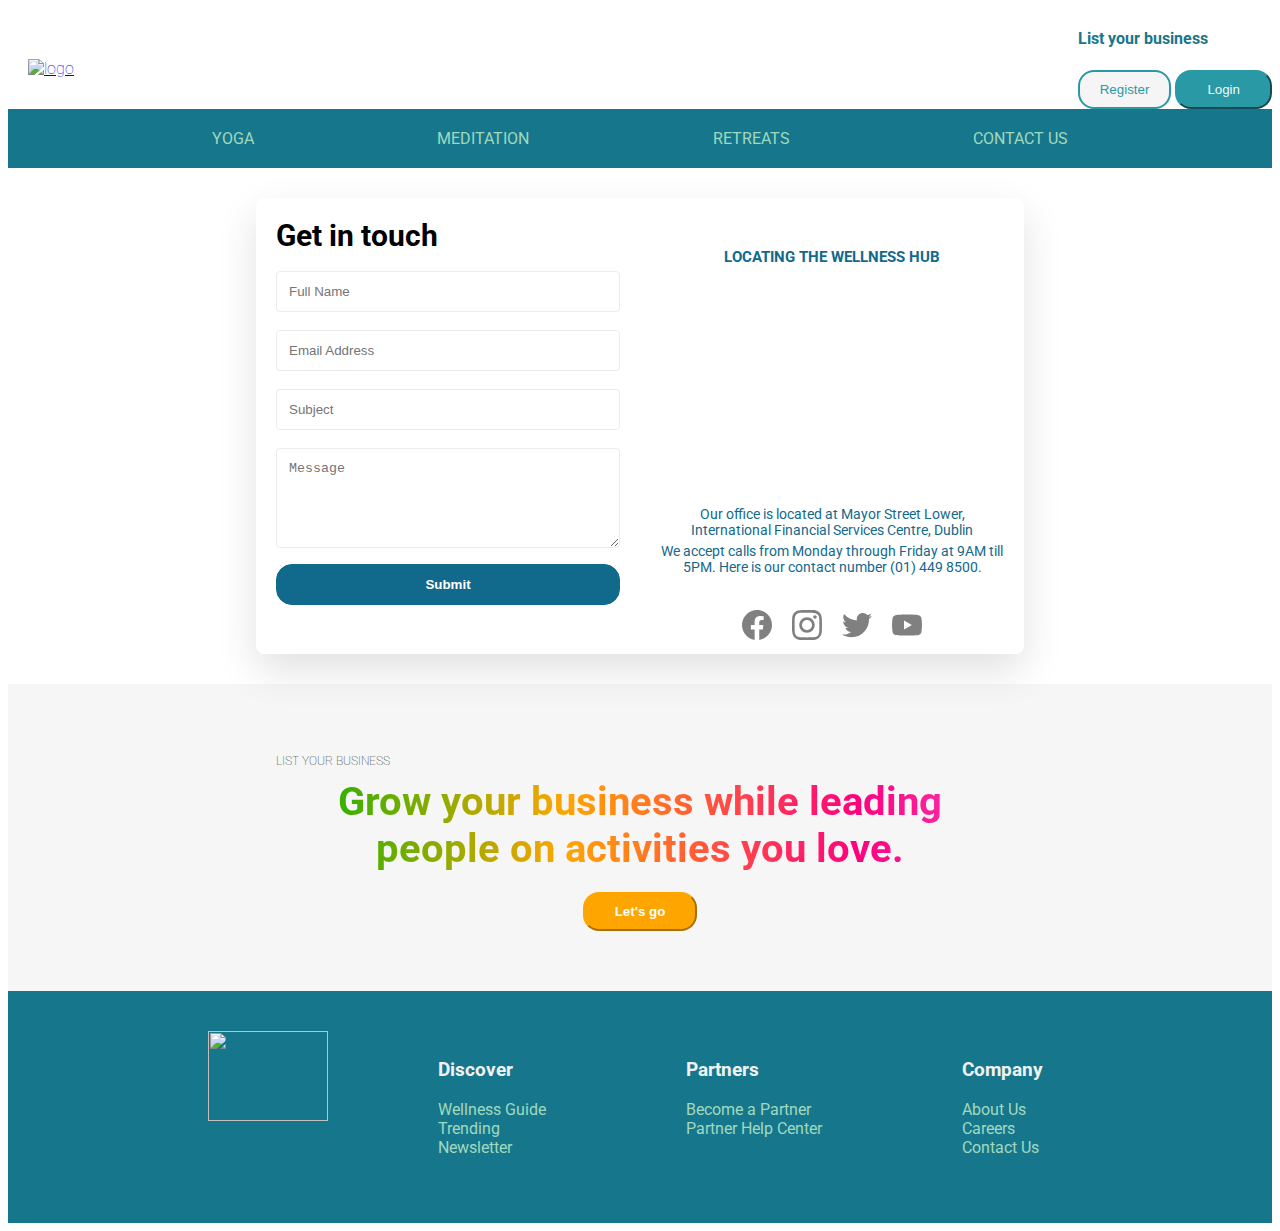
==== commit 220eb7dc: "Setting viewport metadata for responsive styles to work on other devices" ====
--- a/contactus.html
+++ b/contactus.html
@@ -5,6 +5,7 @@
     <meta name="author" content="Group H">
     <meta name="description" content="WellnessHub">
     <meta name="keywords" content="wellness, yoga, meditation, retreats ">
+    <meta name="viewport" content="width=device-width, initial-scale=1.0">
     <title>WellnessHub</title>
         <!-- css Stylesheets -->
         <link rel="stylesheet" type="text/css" href="css/normalize.css">
@@ -175,12 +176,6 @@
     <footer>
         <div class="footer-col1">
             <a href="index.html" class="logo"><img src="images/logoweb.png"></a>
-            <div class="social-media">
-                    <a href="http://facebook.com"><i class="fab fa-facebook"></i></a>
-                    <a href="http://instagra.com"><i class="fab fa-instagram"></i></a>
-                    <a href="mailto:hello@wellneshub.com?Subject=Info%20Please"><i class="far fa-envelope"></i></a>
-                    <a href="http://twitter.com"><i class="fab fa-twitter"></i></a>
-                </div>
         </div>
         <div class="footer-col2">
             <ul>
@@ -206,10 +201,6 @@
             </ul>
         </div>
     </footer>
-    <div class="bottom-credits">
-            <hr>
-            <p class="p-bottom">&copy; wellnesshub.com | 2019</p>
-        </div>
     <script src="./js/index.js"></script>
     <script src="./js/toggle.js"></script>
     <script src ="./js/contact.js"></script>
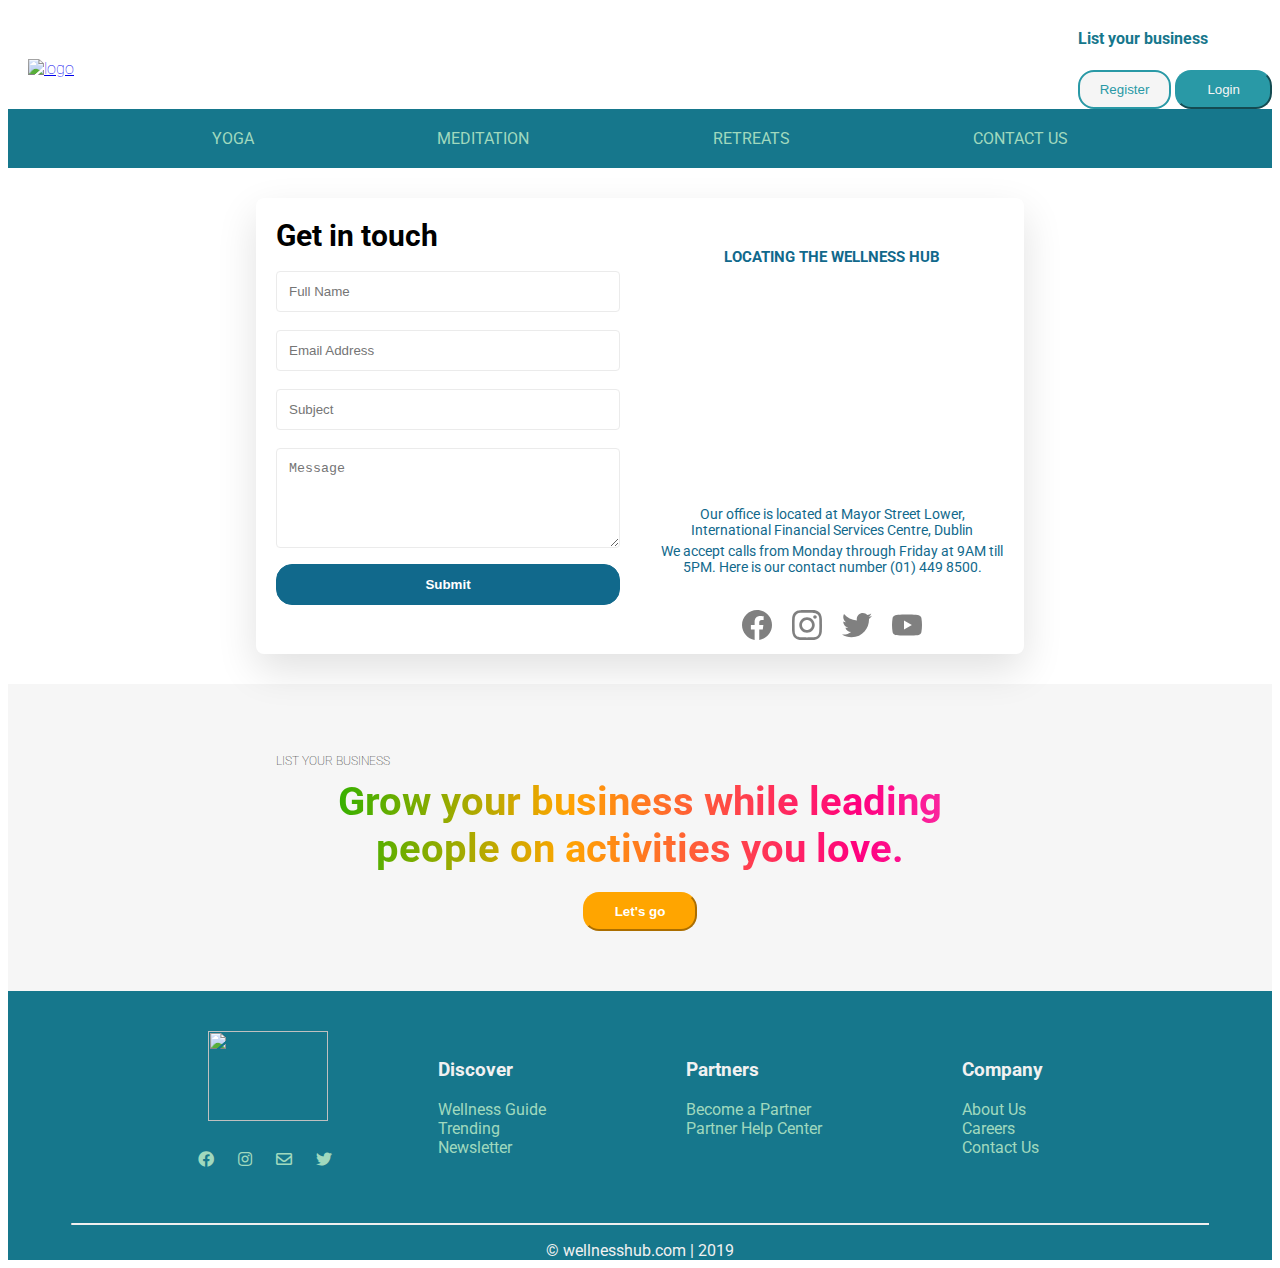
==== commit 9b1759d9: "Merge pull request #17 from Wilmir/master" ====
--- a/contactus.html
+++ b/contactus.html
@@ -176,6 +176,12 @@
     <footer>
         <div class="footer-col1">
             <a href="index.html" class="logo"><img src="images/logoweb.png"></a>
+            <div class="social-media">
+                    <a href="http://facebook.com"><i class="fab fa-facebook"></i></a>
+                    <a href="http://instagra.com"><i class="fab fa-instagram"></i></a>
+                    <a href="mailto:hello@wellneshub.com?Subject=Info%20Please"><i class="far fa-envelope"></i></a>
+                    <a href="http://twitter.com"><i class="fab fa-twitter"></i></a>
+                </div>
         </div>
         <div class="footer-col2">
             <ul>
@@ -201,6 +207,10 @@
             </ul>
         </div>
     </footer>
+    <div class="bottom-credits">
+            <hr>
+            <p class="p-bottom">&copy; wellnesshub.com | 2019</p>
+        </div>
     <script src="./js/index.js"></script>
     <script src="./js/toggle.js"></script>
     <script src ="./js/contact.js"></script>
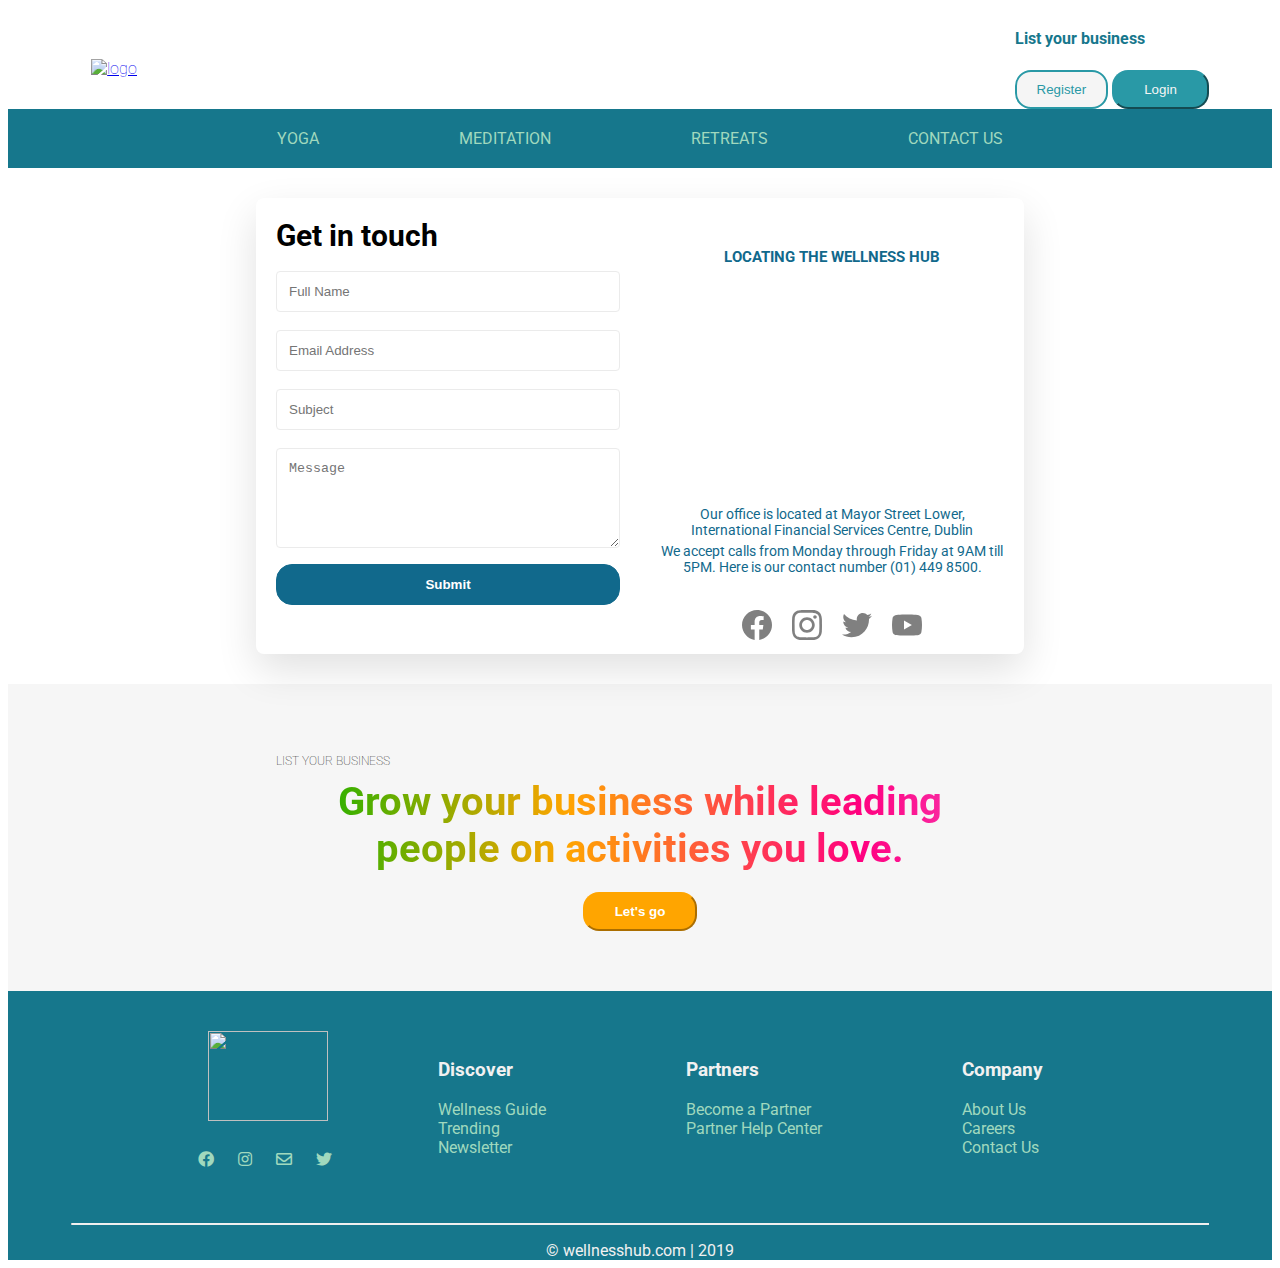
==== commit 654c4b6e: "Merge pull request #18 from Wilmir/master" ====
--- a/contactus.html
+++ b/contactus.html
@@ -38,10 +38,10 @@
             </div>
         </header>
     
-    
         <!-- Menu Bar -->
         <div class="navbar">
         <nav class="main-nav" id="js-menu">
+            <a href="index.html" class="main-nav-logo"><img src="images/logoweb.png" alt="logo"></a>
             <a href="yoga.html">YOGA</a> 
             <a href="meditation.html">MEDITATION</a> 
             <a href="retreats.html">RETREATS</a> 
--- a/css/style1.css
+++ b/css/style1.css
@@ -9,6 +9,7 @@
     color:#16778C;
     font-weight: lighter;
     align-items: center;
+    margin: 0 5%;
 }
 .top-right a{
     text-decoration: none;
@@ -31,6 +32,7 @@
     border: 2px solid #2999A6;
     color: #2999A6;
 }
+
 .headbutton1:hover{
     background-color: #11698c;
     border-color:  #11698c;
@@ -78,16 +80,59 @@
     display: none; /*hides the navbar toggle*/
 }
 
+.main-nav{
+    display: flex;
+    justify-content: center;
+    align-items: center;
+}
+
+.main-nav a{
+    margin: 0 70px;
+}
+
+.main-nav-logo{
+    display: none;
+}
+
+.main-nav-logo img{
+    width: 30px;
+    height: 30px;
+}
+
+
+.sticky {
+    position: fixed;
+    top: 0;
+    width: 100%;
+    z-index: 1;
+}
+
+.sticky + div{
+    padding-top: 102px;
+}
+
+
+
 
 /*Start of Responsive Nav Bar*/
 @media screen and (max-width: 768px) { 
 
+.header{
+    background:#16778c ;
+    margin: 0;
+    position: fixed;
+    width: 100%;
+    z-index: 1;
+}
+
+.header + div {
+    padding-top:60px;
+}
+
+
 .main-nav a{
     padding: 10px;
     text-align: center;
-    display: flex;
-    flex-direction: column;
-    justify-content: center;
     color: #A0D9BE;
     width: 100%;
 }
@@ -108,6 +153,9 @@
 
 .active-nav{
     display: flex;
+    position: fixed;
+    width: 100%;
+    z-index: 1;
 }
 
 nav{
@@ -119,11 +167,6 @@
     display: block;
 }
 
-/*hides the top-right section*/
-.header{
-    background:#16778c ;
-    margin: 0;
-}
 
 #header-logo{
     width: 40px;
@@ -152,6 +195,7 @@
 
 .headbutton1{
     margin-right: 20px;
+    border: whitesmoke;
 }
 
 .headbutton2{
@@ -239,6 +283,7 @@
     border-radius: 16px;
 }
 .hero-banner-sec2{
+    display: flex;
     padding:10%;
     width: 40%;
 }
@@ -815,7 +860,6 @@
     }
   
 
-
     /*Moves the background image to the heder*/
     .form-header{
         color:#16778C;
